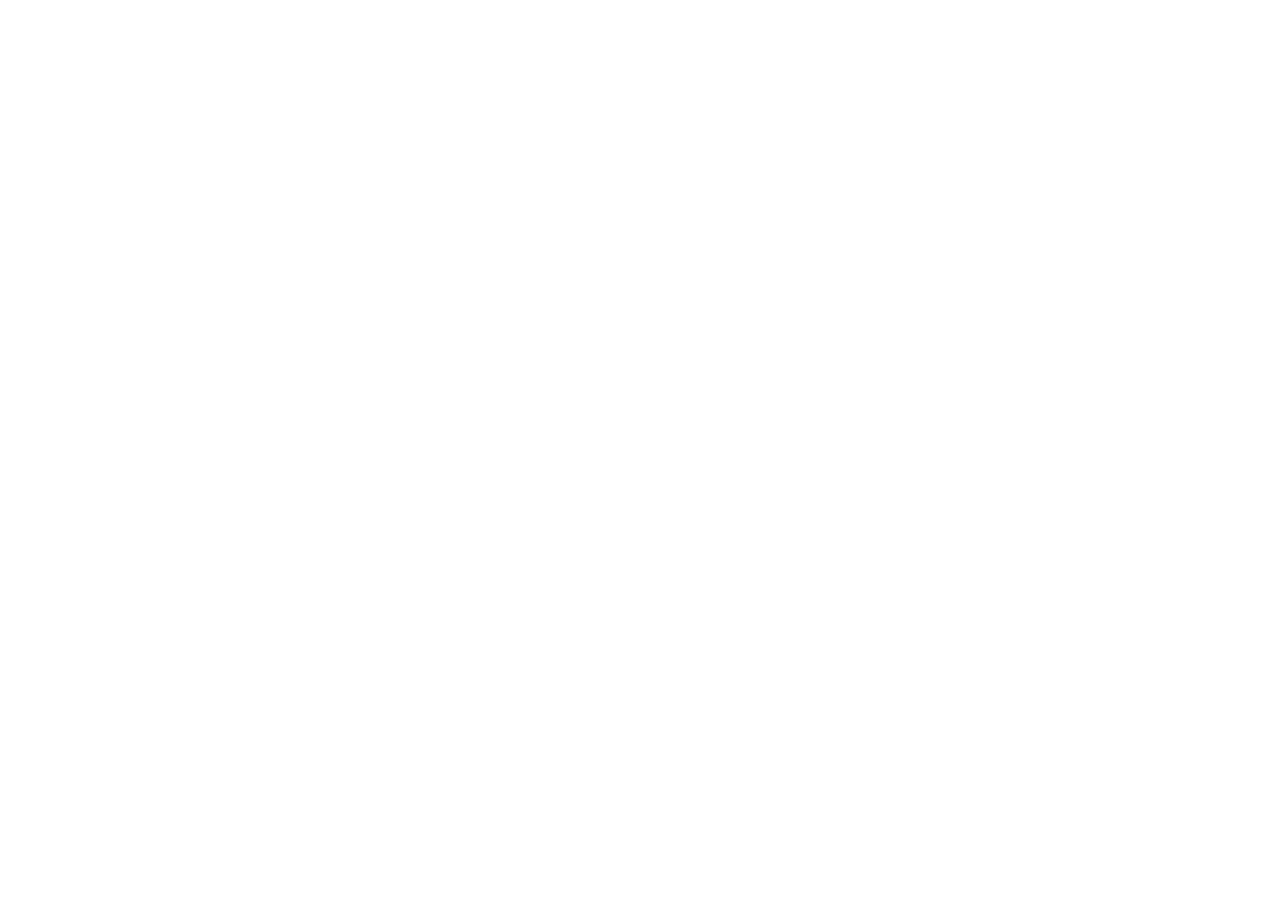
==== index.html @ 91d8f17e "make_css" ====
<!DOCTYPE html>
<html lang="en">
<head>
    <meta charset="UTF-8">
    <meta http-equiv="X-UA-Compatible" content="IE=edge">
    <meta name="viewport" content="width=device-width, initial-scale=1.0">
    <title>Curriculum Vitae</title>
    <link rel="stylesheet" href="css/style.css">
</head>


<body>
    
</body>
</html>
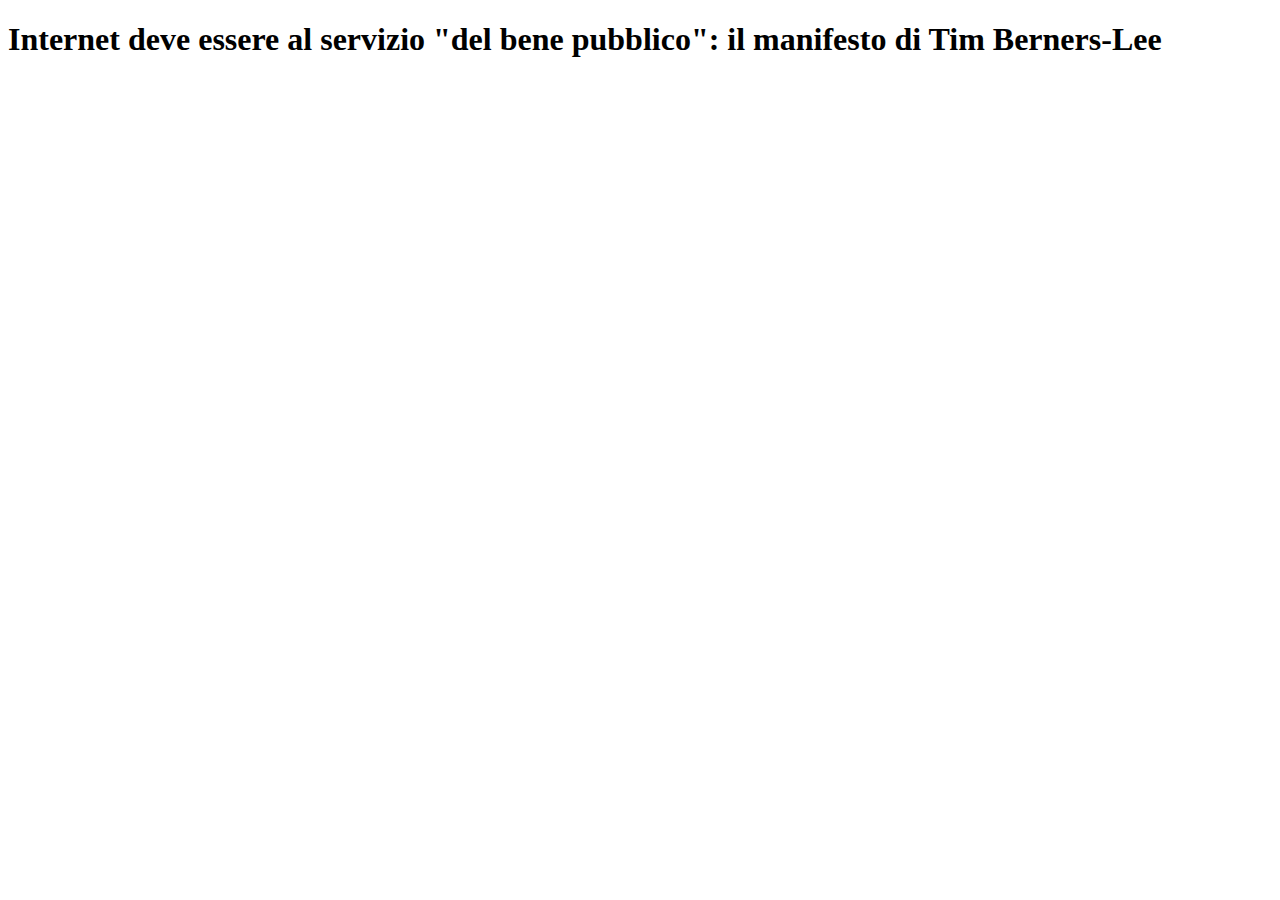
==== commit 13ce5a97: "add_h1" ====
--- a/index.html
+++ b/index.html
@@ -10,6 +10,10 @@
 
 
 <body>
+    <header></header>
+    <div>
+        <h1>Internet deve essere al servizio "del bene pubblico": il manifesto di Tim Berners-Lee</h1>
+    </div>
     
 </body>
 </html>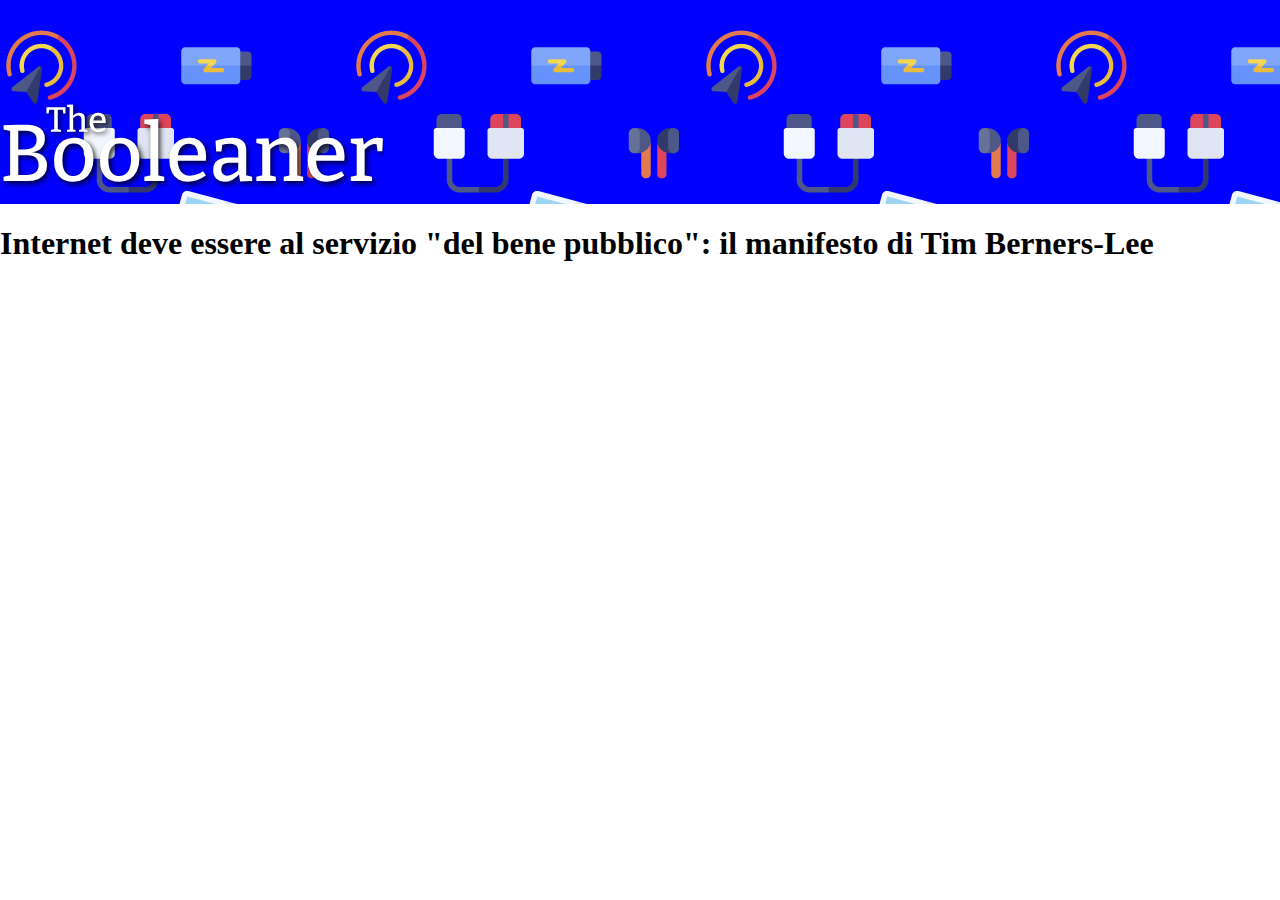
==== commit e9a9b109: "add_header" ====
--- a/index.html
+++ b/index.html
@@ -1,5 +1,5 @@
 <!DOCTYPE html>
-<html lang="en">
+<html lang="it">
 <head>
     <meta charset="UTF-8">
     <meta http-equiv="X-UA-Compatible" content="IE=edge">
@@ -9,10 +9,11 @@
 </head>
 
 
-<body>
-    <header></header>
+<body style="margin:0%">
+    <header><img id="logo" src="img/logo.svg" alt=""></header>
     <div>
         <h1>Internet deve essere al servizio "del bene pubblico": il manifesto di Tim Berners-Lee</h1>
+
     </div>
     
 </body>
--- a/css/style.css
+++ b/css/style.css
@@ -0,0 +1,12 @@
+/* Header style */
+header {
+    background-image: url(../img/pattern.png);
+    background-color: blue;
+    width: 100%;
+}
+
+/* Logo style */
+#logo   {
+    width: 30%;
+    margin-top: 8%;
+}
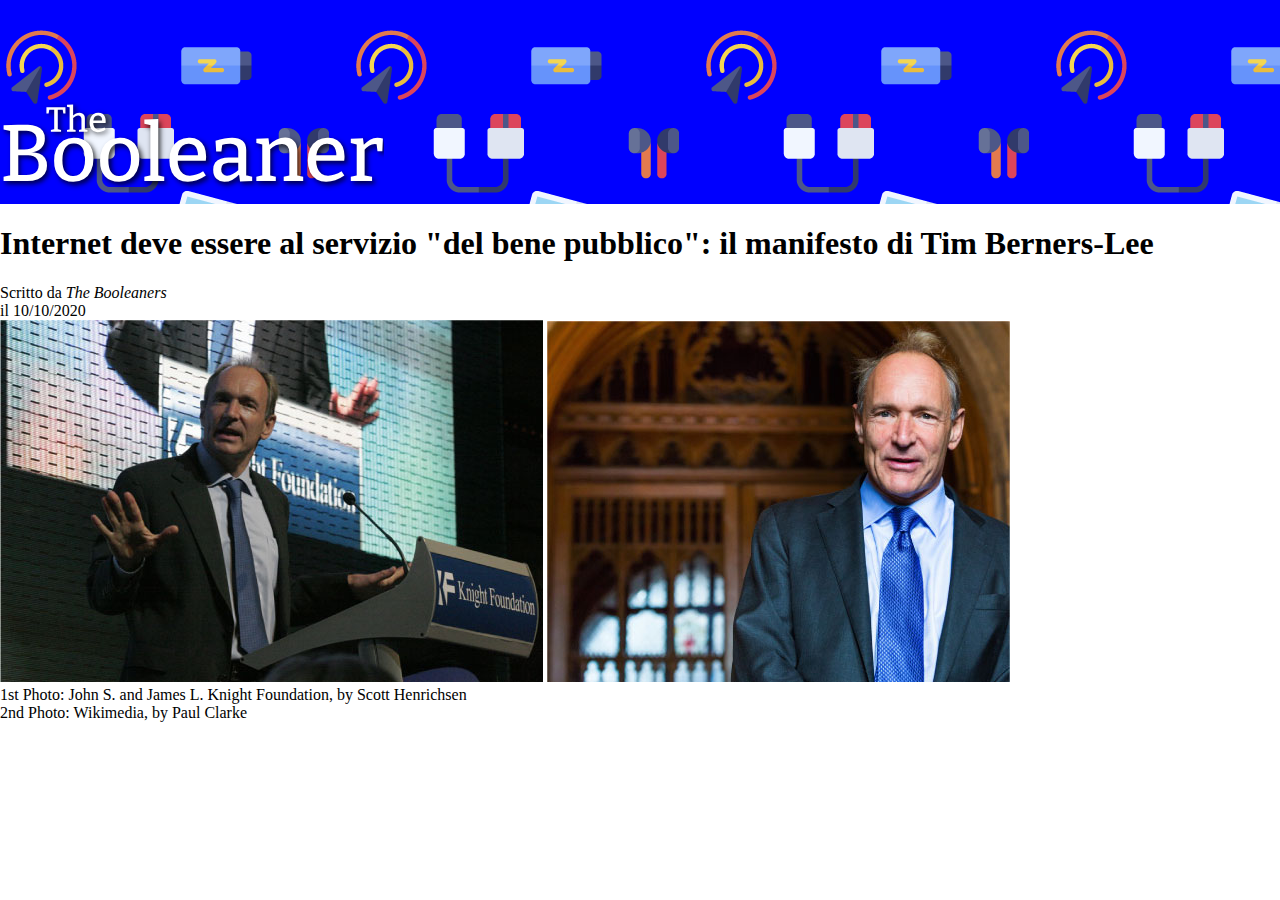
==== commit 82229f74: "finish_photos" ====
--- a/index.html
+++ b/index.html
@@ -9,11 +9,23 @@
 </head>
 
 
-<body style="margin:0%">
+<body style="margin:0%; width: 100%;">
     <header><img id="logo" src="img/logo.svg" alt=""></header>
+
+    <!-- Title -->
     <div>
         <h1>Internet deve essere al servizio "del bene pubblico": il manifesto di Tim Berners-Lee</h1>
+        <span>Scritto da <cite>The Booleaners</cite></span> <br> <span>il 10/10/2020</span>
+    </div>
 
+    <!-- Photos and captions -->
+    <div>
+        <img src="img/tim-1.jpg" alt="">
+        <img src="img/tim-2.jpg" alt="">
+        <br>
+        <span>1st Photo: John S. and James L. Knight Foundation, by Scott Henrichsen</span>
+        <br>
+        <span>2nd Photo: Wikimedia, by Paul Clarke</span>
     </div>
     
 </body>
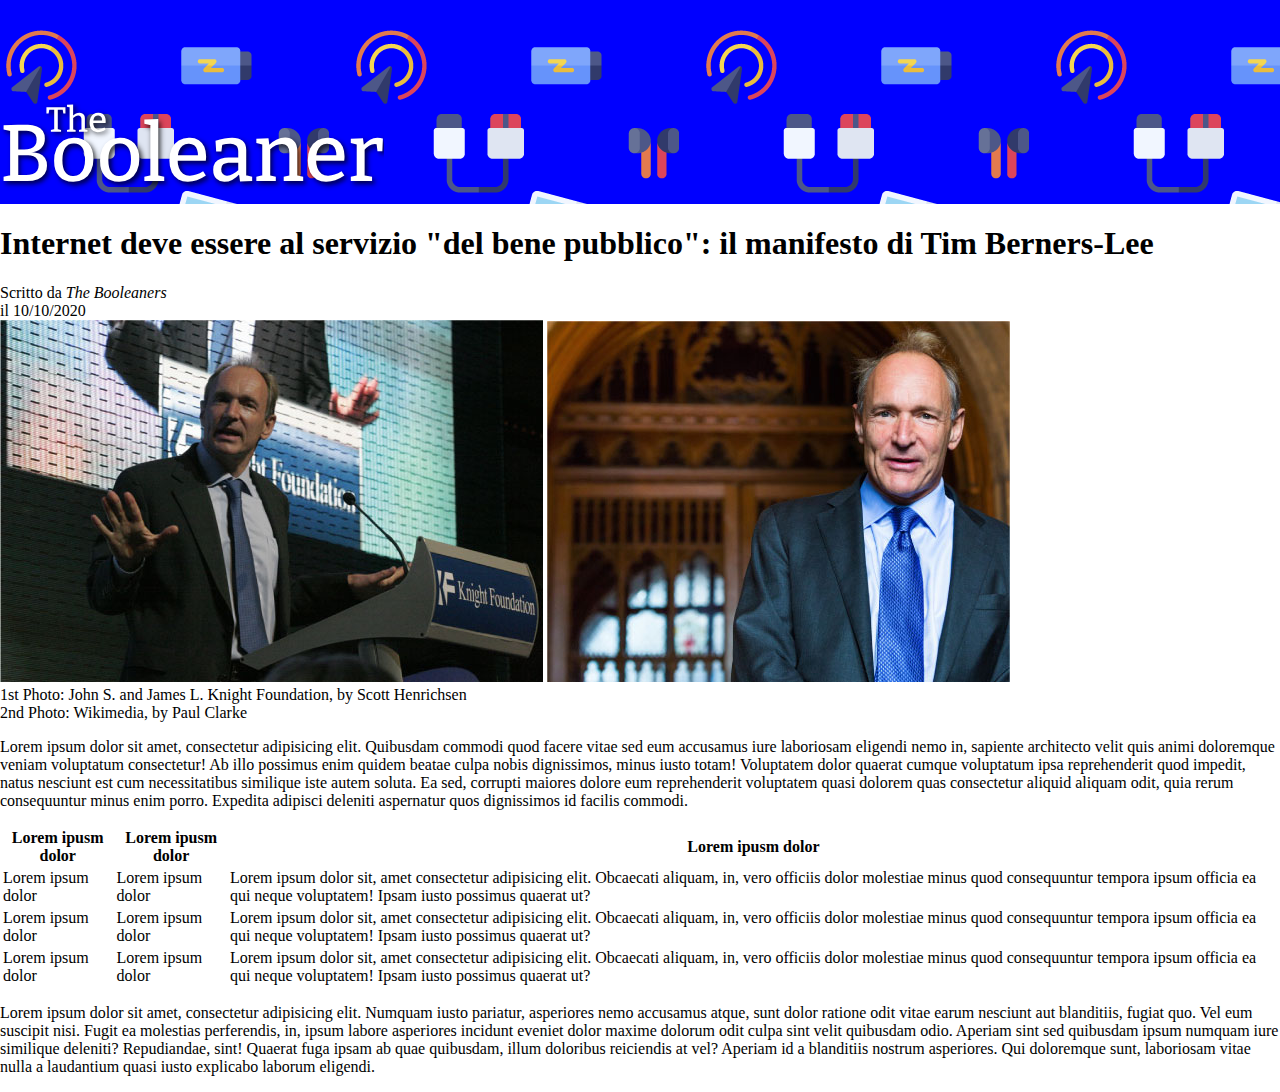
==== commit c2fa586d: "main" ====
--- a/index.html
+++ b/index.html
@@ -27,6 +27,61 @@
         <br>
         <span>2nd Photo: Wikimedia, by Paul Clarke</span>
     </div>
+
+    <!-- Text, unordered list and table -->
+    <div>
+
+        <!-- Text 1 -->
+        <div>
+            <p>Lorem ipsum dolor sit amet, consectetur adipisicing elit. Quibusdam commodi quod facere vitae sed eum accusamus iure laboriosam eligendi nemo in, sapiente architecto velit quis animi doloremque veniam voluptatum consectetur!
+            Ab illo possimus enim quidem beatae culpa nobis dignissimos, minus iusto totam! Voluptatem dolor quaerat cumque voluptatum ipsa reprehenderit quod impedit, natus nesciunt est cum necessitatibus similique iste autem soluta.
+            Ea sed, corrupti maiores dolore eum reprehenderit voluptatem quasi dolorem quas consectetur aliquid aliquam odit, quia rerum consequuntur minus enim porro. Expedita adipisci deleniti aspernatur quos dignissimos id facilis commodi.</p>
+        </div>
+
+        <!-- Table -->
+        <div>
+            <table>
+                <thead>
+                    <tr>
+                        <th>Lorem ipusm dolor</th>
+                        <th>Lorem ipusm dolor</th>
+                        <th>Lorem ipusm dolor</th>
+                    </tr>
+                </thead>
+
+                <tbody>
+                    <tr>
+                        <td>Lorem ipsum dolor</td>
+                        <td>Lorem ipsum dolor</td>
+                        <td>Lorem ipsum dolor sit, amet consectetur adipisicing elit. Obcaecati aliquam, in, vero officiis dolor molestiae minus quod consequuntur tempora ipsum officia ea qui neque voluptatem! Ipsam iusto possimus quaerat ut?</td>
+                    </tr>
+                    <tr>
+                        <td>Lorem ipsum dolor</td>
+                        <td>Lorem ipsum dolor</td>
+                        <td>Lorem ipsum dolor sit, amet consectetur adipisicing elit. Obcaecati aliquam, in, vero officiis dolor molestiae minus quod consequuntur tempora ipsum officia ea qui neque voluptatem! Ipsam iusto possimus quaerat ut?</td>
+                    </tr>
+                    <tr>
+                        <td>Lorem ipsum dolor</td>
+                        <td>Lorem ipsum dolor</td>
+                        <td>Lorem ipsum dolor sit, amet consectetur adipisicing elit. Obcaecati aliquam, in, vero officiis dolor molestiae minus quod consequuntur tempora ipsum officia ea qui neque voluptatem! Ipsam iusto possimus quaerat ut?</td>
+                    </tr>
+                </tbody>
+
+            </table>
+        </div>
+
+        <!-- Text 2 -->
+        <div>
+            <p>Lorem ipsum dolor sit amet, consectetur adipisicing elit. Numquam iusto pariatur, asperiores nemo accusamus atque, sunt dolor ratione odit vitae earum nesciunt aut blanditiis, fugiat quo. Vel eum suscipit nisi.
+            Fugit ea molestias perferendis, in, ipsum labore asperiores incidunt eveniet dolor maxime dolorum odit culpa sint velit quibusdam odio. Aperiam sint sed quibusdam ipsum numquam iure similique deleniti? Repudiandae, sint!
+            Quaerat fuga ipsam ab quae quibusdam, illum doloribus reiciendis at vel? Aperiam id a blanditiis nostrum asperiores. Qui doloremque sunt, laboriosam vitae nulla a laudantium quasi iusto explicabo laborum eligendi.</p>
+        </div>
+           
+        
+    </div>
     
 </body>
+
+
+
 </html>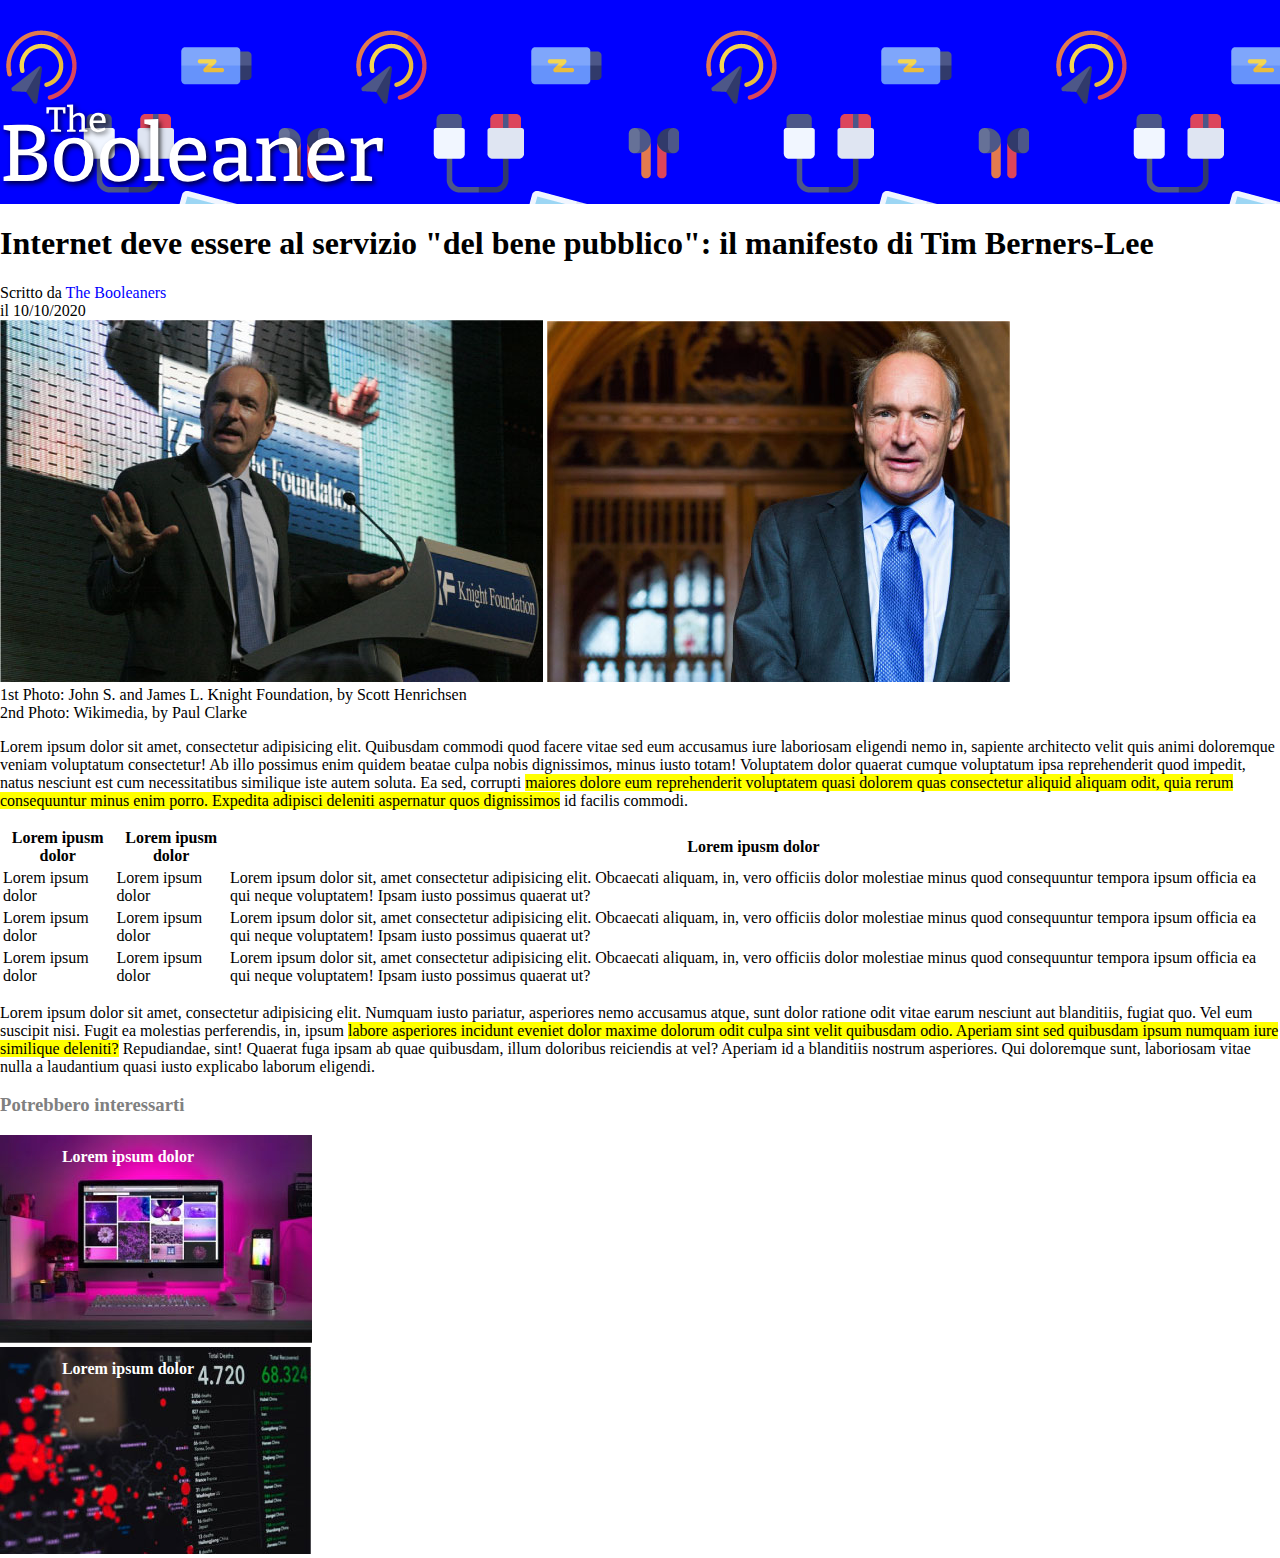
==== commit 68e13f90: "img_done" ====
--- a/index.html
+++ b/index.html
@@ -15,7 +15,7 @@
     <!-- Title -->
     <div>
         <h1>Internet deve essere al servizio "del bene pubblico": il manifesto di Tim Berners-Lee</h1>
-        <span>Scritto da <cite>The Booleaners</cite></span> <br> <span>il 10/10/2020</span>
+        <span>Scritto da <span style="color: blue;">The Booleaners</span></span> <br> <span>il 10/10/2020</span>
     </div>
 
     <!-- Photos and captions -->
@@ -35,7 +35,7 @@
         <div>
             <p>Lorem ipsum dolor sit amet, consectetur adipisicing elit. Quibusdam commodi quod facere vitae sed eum accusamus iure laboriosam eligendi nemo in, sapiente architecto velit quis animi doloremque veniam voluptatum consectetur!
             Ab illo possimus enim quidem beatae culpa nobis dignissimos, minus iusto totam! Voluptatem dolor quaerat cumque voluptatum ipsa reprehenderit quod impedit, natus nesciunt est cum necessitatibus similique iste autem soluta.
-            Ea sed, corrupti maiores dolore eum reprehenderit voluptatem quasi dolorem quas consectetur aliquid aliquam odit, quia rerum consequuntur minus enim porro. Expedita adipisci deleniti aspernatur quos dignissimos id facilis commodi.</p>
+            Ea sed, corrupti <span id="mark1">maiores dolore eum reprehenderit voluptatem quasi dolorem quas consectetur aliquid aliquam odit, quia rerum consequuntur minus enim porro. Expedita adipisci deleniti aspernatur quos dignissimos</span> id facilis commodi.</p>
         </div>
 
         <!-- Table -->
@@ -73,15 +73,26 @@
         <!-- Text 2 -->
         <div>
             <p>Lorem ipsum dolor sit amet, consectetur adipisicing elit. Numquam iusto pariatur, asperiores nemo accusamus atque, sunt dolor ratione odit vitae earum nesciunt aut blanditiis, fugiat quo. Vel eum suscipit nisi.
-            Fugit ea molestias perferendis, in, ipsum labore asperiores incidunt eveniet dolor maxime dolorum odit culpa sint velit quibusdam odio. Aperiam sint sed quibusdam ipsum numquam iure similique deleniti? Repudiandae, sint!
+            Fugit ea molestias perferendis, in, ipsum <span id="mark1">labore asperiores incidunt eveniet dolor maxime dolorum odit culpa sint velit quibusdam odio. Aperiam sint sed quibusdam ipsum numquam iure similique deleniti?</span> Repudiandae, sint!
             Quaerat fuga ipsam ab quae quibusdam, illum doloribus reiciendis at vel? Aperiam id a blanditiis nostrum asperiores. Qui doloremque sunt, laboriosam vitae nulla a laudantium quasi iusto explicabo laborum eligendi.</p>
         </div>
            
         
     </div>
+
+    <!-- Photo in the bottom -->
+    <h3 style="color: grey;">Potrebbero interessarti</h3>
+
+    <div id="img_bottom">
+        <img src="img/monitor.jpg" alt="monitor">
+        <span id="title_img_position_1"><h4>Lorem ipsum dolor</h4></span>
+    </div>
+
+    <div id="img_bottom">
+        <img src="img/graph.jpg" alt="monitor">
+        <span id="title_img_position_1"><h4>Lorem ipsum dolor</h4></span>
+    </div>
     
 </body>
 
-
-
 </html>--- a/css/style.css
+++ b/css/style.css
@@ -10,3 +10,22 @@
     width: 30%;
     margin-top: 8%;
 }
+
+/* Marker */
+#mark1  {
+    background-color: yellow;
+}
+
+
+#img_bottom   {
+    position: relative;
+    text-align: left;
+    color: white;
+} 
+
+#title_img_position_1 {
+    position: absolute;
+    top: 10%;
+    left: 10%;
+    transform: translate(-50%, -50%);
+}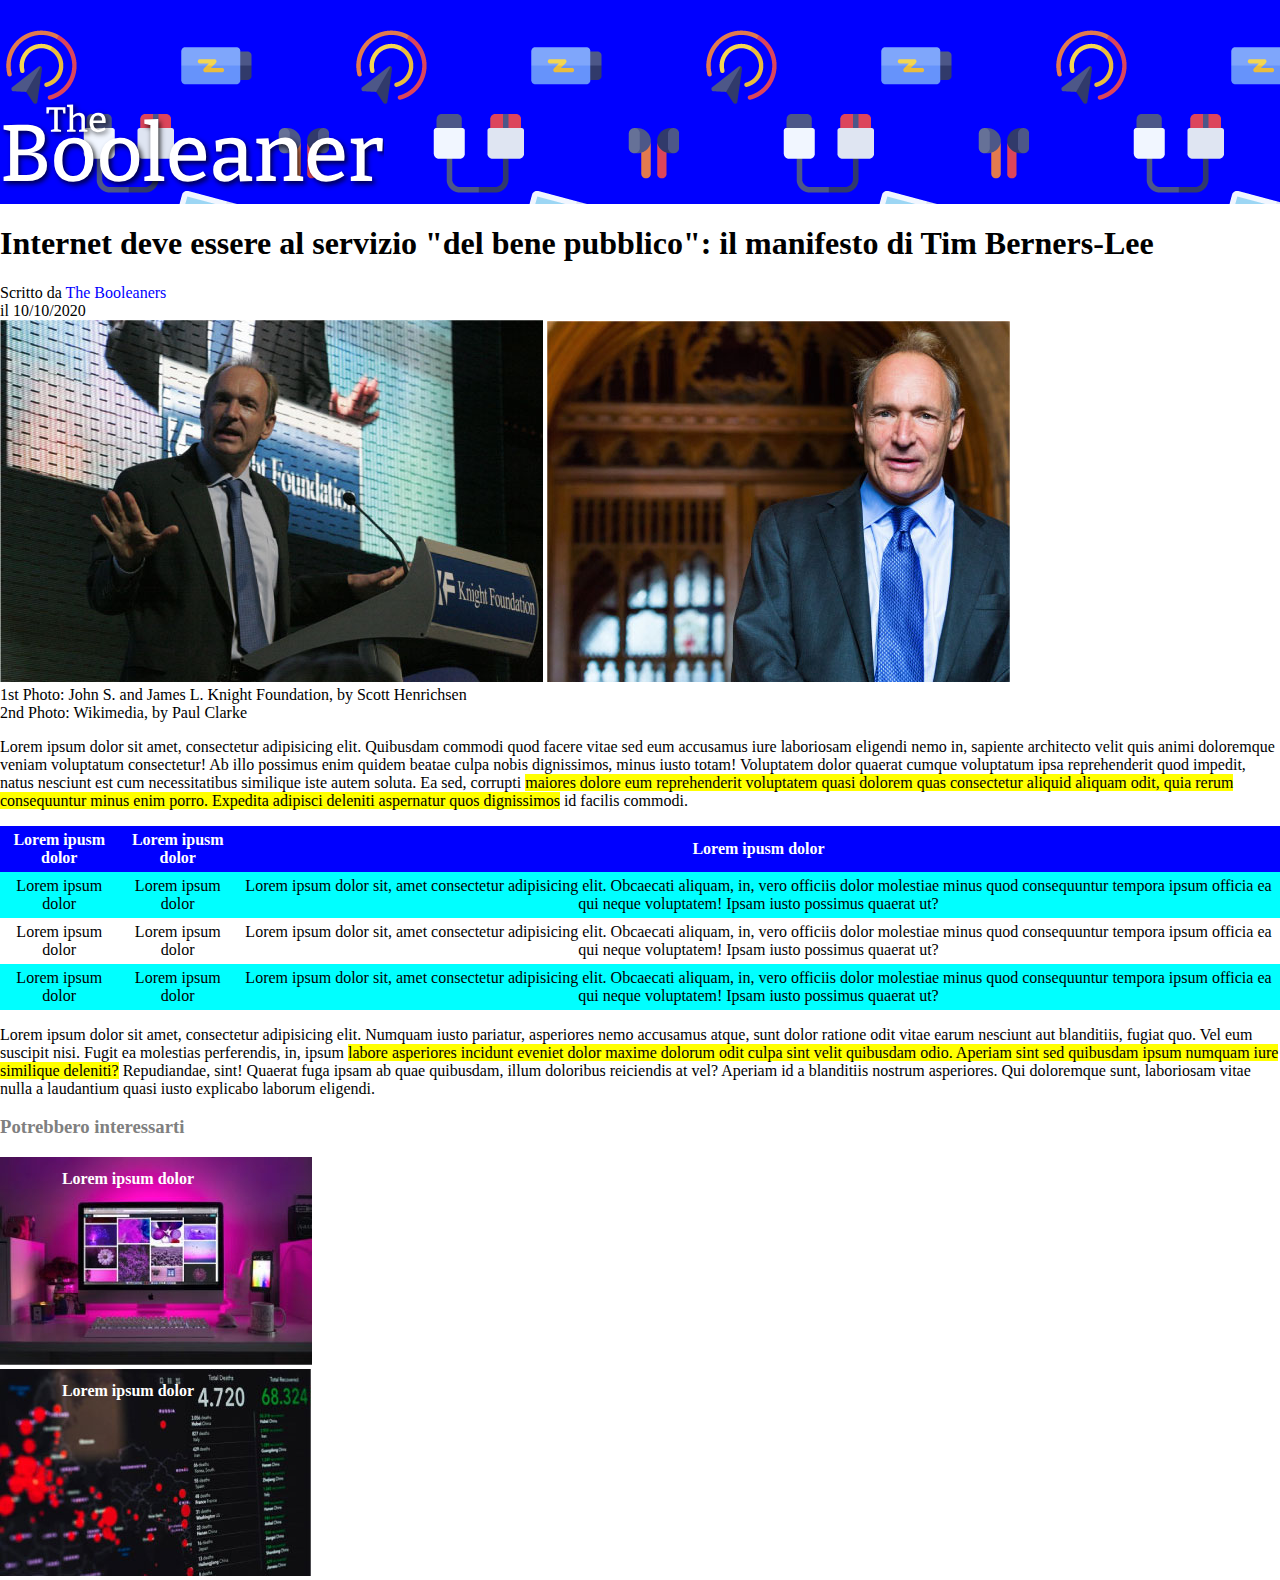
==== commit 5ae8dcd2: "work_done" ====
--- a/index.html
+++ b/index.html
@@ -40,7 +40,7 @@
 
         <!-- Table -->
         <div>
-            <table>
+            <table cellspacing="0" cellpadding="5">
                 <thead>
                     <tr>
                         <th>Lorem ipusm dolor</th>
@@ -50,7 +50,7 @@
                 </thead>
 
                 <tbody>
-                    <tr>
+                    <tr id="blue">
                         <td>Lorem ipsum dolor</td>
                         <td>Lorem ipsum dolor</td>
                         <td>Lorem ipsum dolor sit, amet consectetur adipisicing elit. Obcaecati aliquam, in, vero officiis dolor molestiae minus quod consequuntur tempora ipsum officia ea qui neque voluptatem! Ipsam iusto possimus quaerat ut?</td>
@@ -60,7 +60,7 @@
                         <td>Lorem ipsum dolor</td>
                         <td>Lorem ipsum dolor sit, amet consectetur adipisicing elit. Obcaecati aliquam, in, vero officiis dolor molestiae minus quod consequuntur tempora ipsum officia ea qui neque voluptatem! Ipsam iusto possimus quaerat ut?</td>
                     </tr>
-                    <tr>
+                    <tr id="blue">
                         <td>Lorem ipsum dolor</td>
                         <td>Lorem ipsum dolor</td>
                         <td>Lorem ipsum dolor sit, amet consectetur adipisicing elit. Obcaecati aliquam, in, vero officiis dolor molestiae minus quod consequuntur tempora ipsum officia ea qui neque voluptatem! Ipsam iusto possimus quaerat ut?</td>
@@ -76,22 +76,23 @@
             Fugit ea molestias perferendis, in, ipsum <span id="mark1">labore asperiores incidunt eveniet dolor maxime dolorum odit culpa sint velit quibusdam odio. Aperiam sint sed quibusdam ipsum numquam iure similique deleniti?</span> Repudiandae, sint!
             Quaerat fuga ipsam ab quae quibusdam, illum doloribus reiciendis at vel? Aperiam id a blanditiis nostrum asperiores. Qui doloremque sunt, laboriosam vitae nulla a laudantium quasi iusto explicabo laborum eligendi.</p>
         </div>
+    </div>
            
-        
+    <!-- Photo in the bottom -->
+    <div>
+        <h3 style="color: grey;">Potrebbero interessarti</h3>
+    
+        <div id="img_bottom">
+            <img src="img/monitor.jpg" alt="monitor">
+            <span id="title_img_position_1"><h4>Lorem ipsum dolor</h4></span>
+        </div>
+    
+        <div id="img_bottom">
+            <img src="img/graph.jpg" alt="monitor">
+            <span id="title_img_position_1"><h4>Lorem ipsum dolor</h4></span>
+        </div>
     </div>
 
-    <!-- Photo in the bottom -->
-    <h3 style="color: grey;">Potrebbero interessarti</h3>
-
-    <div id="img_bottom">
-        <img src="img/monitor.jpg" alt="monitor">
-        <span id="title_img_position_1"><h4>Lorem ipsum dolor</h4></span>
-    </div>
-
-    <div id="img_bottom">
-        <img src="img/graph.jpg" alt="monitor">
-        <span id="title_img_position_1"><h4>Lorem ipsum dolor</h4></span>
-    </div>
     
 </body>
 
--- a/css/style.css
+++ b/css/style.css
@@ -11,12 +11,27 @@
     margin-top: 8%;
 }
 
+/* Table rule style */
+
+thead  {
+    background-color: blue;
+    color: white;
+}
+
+tbody   {
+    text-align: center;
+}
+
+#blue   {
+    background-color: aqua;
+}
+
 /* Marker */
 #mark1  {
     background-color: yellow;
 }
 
-
+/* Image rules style */
 #img_bottom   {
     position: relative;
     text-align: left;
